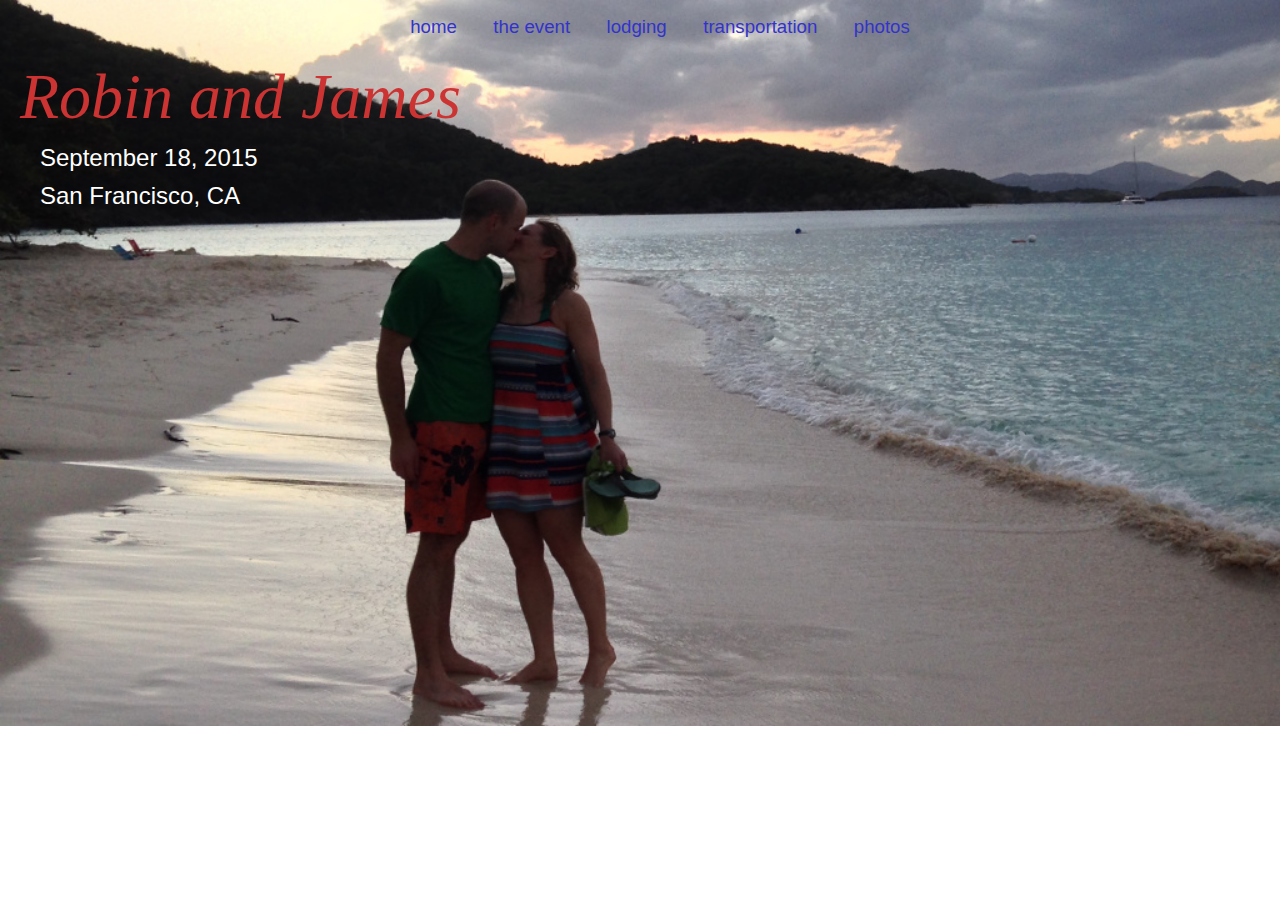
==== index.html @ 1e444aab "Embiggen some fonts" ====
<!DOCTYPE html>
<html>
  <head>
    <meta http-equiv="Content-Type" content="text/html; charset=utf-8">
    <title>Robin and James</title>
    <link rel="stylesheet" type="text/css" href="style.css">
    <style>
      body {
        padding: 0;
        margin: 0;
      }
      #overlay0 {
        position: absolute;
        top: 0px;
        width: 100%;
      }
      #title1 {
        font-family: Georgia, serif;
        font-size: 48pt;
        font-style: italic;
        color: #cc3333;
        margin-top: 14px;
        margin-left: 20px;
      }
      #title2 {
        font-size: 18pt;
        color: white;
        margin-top: 10px;
        margin-left: 40px;
      }
      #title3 {
        font-size: 18pt;
        color: white;
        margin-top: 10px;
        margin-left: 40px;
      }
    </style>
  </head>
  <body>
    <img src="honeymoon-beach.jpg" width="100%" />
    <div id="overlay0">
      <div class="nav">
        <ul>
          <li><a href="">home</a></li>
          <li><a href="event">the event</a></li>
          <li><a href="lodging">lodging</a></li>
          <li><a href="transportation">transportation</a></li>
          <li><a href="photos">photos</a></li>
        </ul>
      </div>
      <div id="title1">Robin and James</div>
      <div id="title2">September 18, 2015</div>
      <div id="title3">San Francisco, CA</div>
    </div>
  </body>
</html>
---- style.css ----
h1, h2, h3, h4, h5, h6, p, div, span, li {
  font-family: Verdana, Geneva, sans-serif;
}

div.nav {
  height: 30px;
}

div.nav ul {
  list-style: none;
  text-align: center;
}

div.nav ul li {
  display: inline;
  margin-left: 12pt;
  margin-right: 12pt;
}

div.nav a {
  text-decoration: none;
  color: #3333cc;
  font-size: 14pt;
}
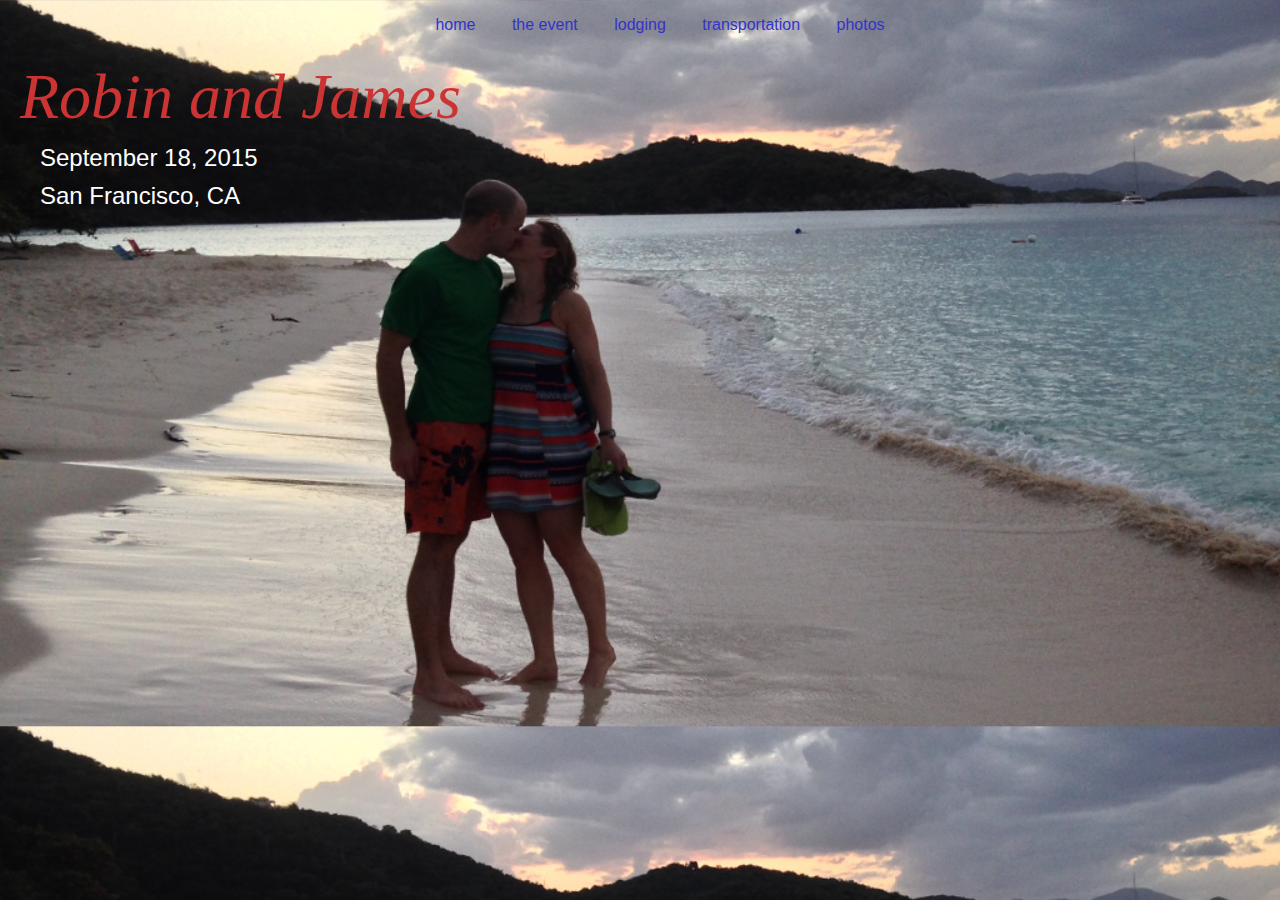
==== commit d944947c: "Formatting tweaks, drop overlay" ====
--- a/index.html
+++ b/index.html
@@ -8,11 +8,8 @@
       body {
         padding: 0;
         margin: 0;
-      }
-      #overlay0 {
-        position: absolute;
-        top: 0px;
-        width: 100%;
+        background-image: url(honeymoon-beach.jpg);
+        background-size: 100%;
       }
       #title1 {
         font-family: Georgia, serif;
@@ -37,20 +34,20 @@
     </style>
   </head>
   <body>
-    <img src="honeymoon-beach.jpg" width="100%" />
-    <div id="overlay0">
-      <div class="nav">
-        <ul>
-          <li><a href="">home</a></li>
-          <li><a href="event">the event</a></li>
-          <li><a href="lodging">lodging</a></li>
-          <li><a href="transportation">transportation</a></li>
-          <li><a href="photos">photos</a></li>
-        </ul>
-      </div>
-      <div id="title1">Robin and James</div>
-      <div id="title2">September 18, 2015</div>
-      <div id="title3">San Francisco, CA</div>
+
+    <div class="nav">
+      <ul>
+        <li><a href="">home</a></li>
+        <li><a href="event">the event</a></li>
+        <li><a href="lodging">lodging</a></li>
+        <li><a href="transportation">transportation</a></li>
+        <li><a href="photos">photos</a></li>
+      </ul>
     </div>
+
+    <div id="title1">Robin and James</div>
+    <div id="title2">September 18, 2015</div>
+    <div id="title3">San Francisco, CA</div>
+
   </body>
 </html>
--- a/style.css
+++ b/style.css
@@ -20,5 +20,4 @@
 div.nav a {
   text-decoration: none;
   color: #3333cc;
-  font-size: 14pt;
 }
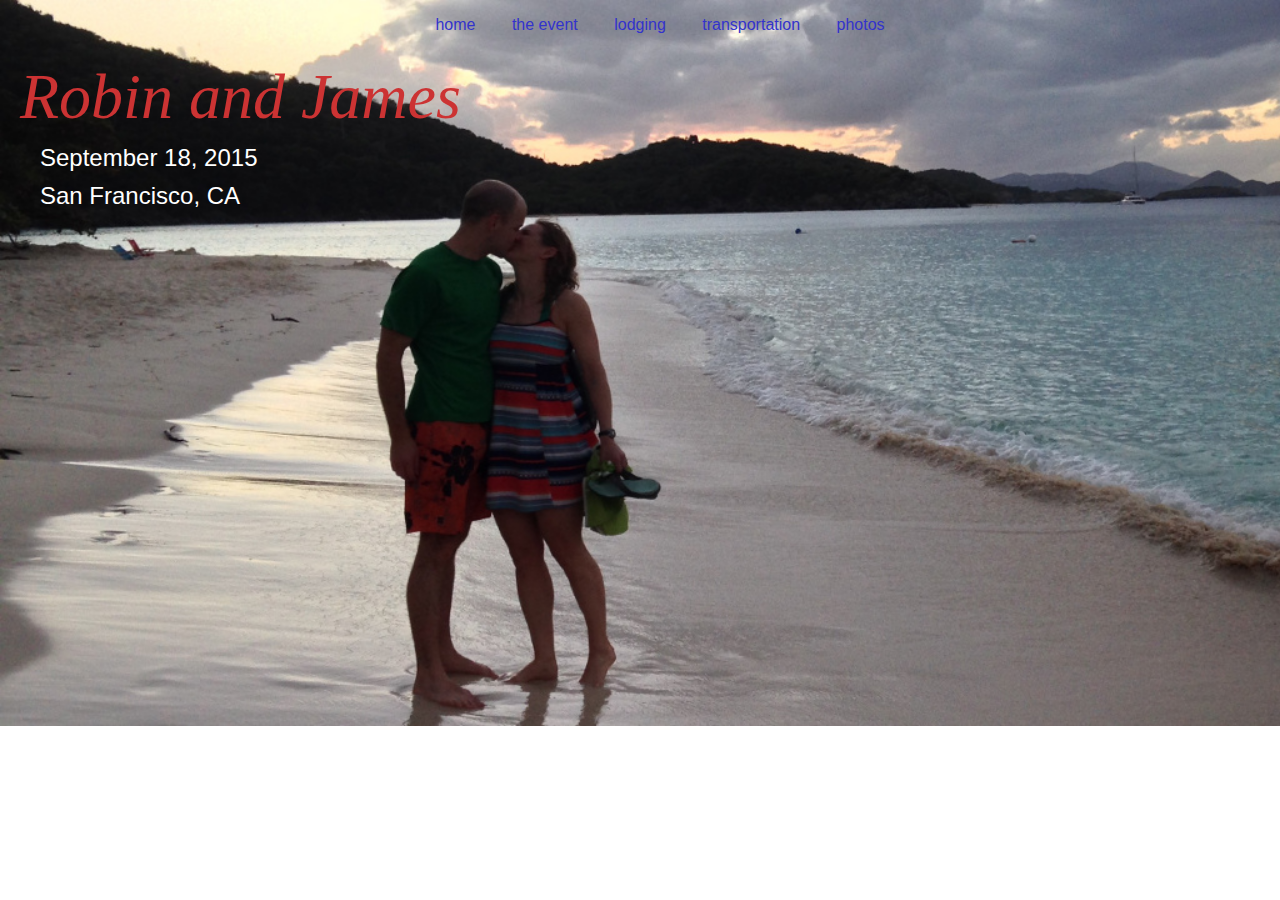
==== commit f9962077: "Don't repeat the background" ====
--- a/index.html
+++ b/index.html
@@ -10,6 +10,7 @@
         margin: 0;
         background-image: url(honeymoon-beach.jpg);
         background-size: 100%;
+        background-repeat: no-repeat;
       }
       #title1 {
         font-family: Georgia, serif;
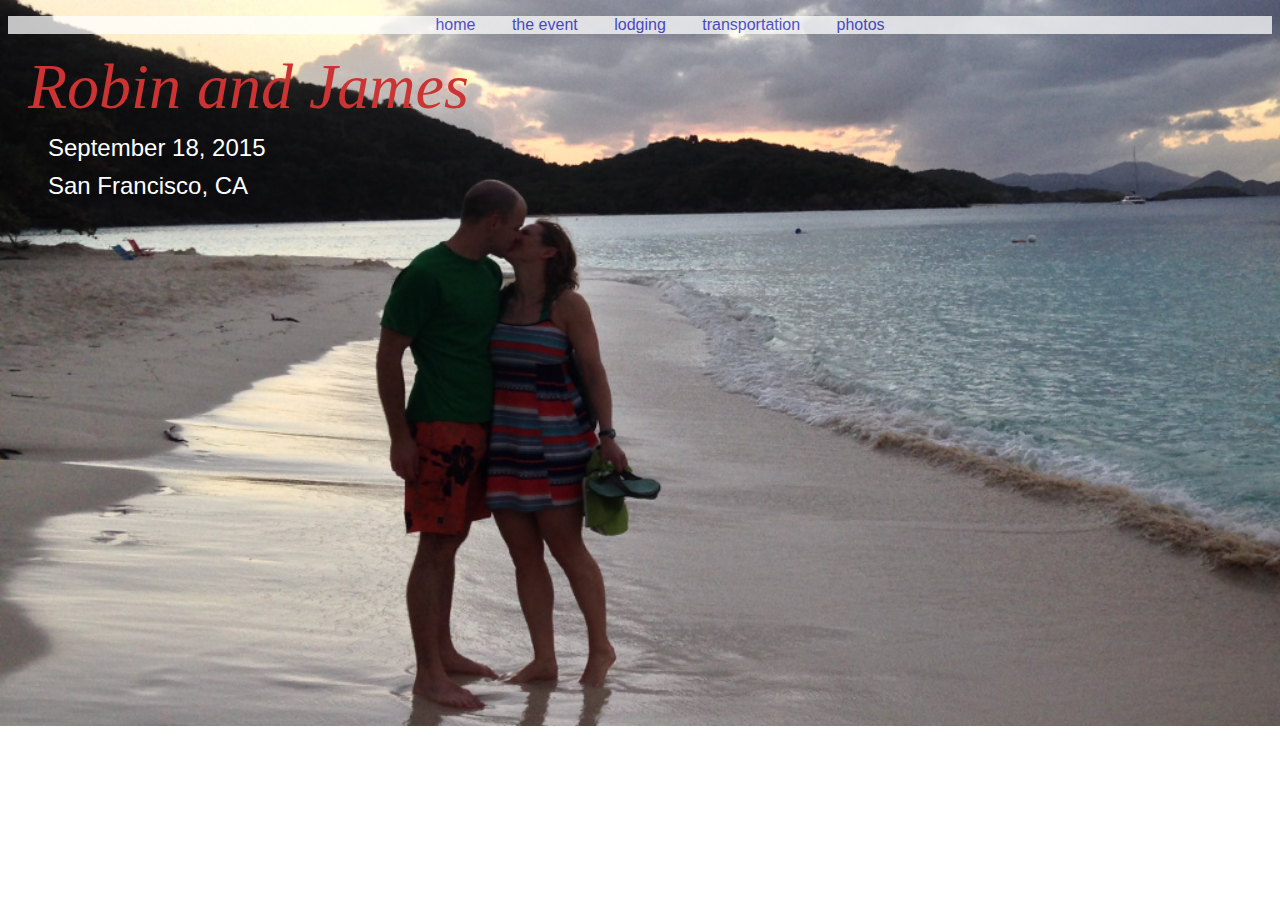
==== commit 95cc850a: "White nav background" ====
--- a/index.html
+++ b/index.html
@@ -5,9 +5,12 @@
     <title>Robin and James</title>
     <link rel="stylesheet" type="text/css" href="style.css">
     <style>
+      div.nav {
+        background-color: white;
+        opacity: 0.75;
+      }
       body {
         padding: 0;
-        margin: 0;
         background-image: url(honeymoon-beach.jpg);
         background-size: 100%;
         background-repeat: no-repeat;
--- a/style.css
+++ b/style.css
@@ -3,7 +3,6 @@
 }
 
 div.nav {
-  height: 30px;
 }
 
 div.nav ul {
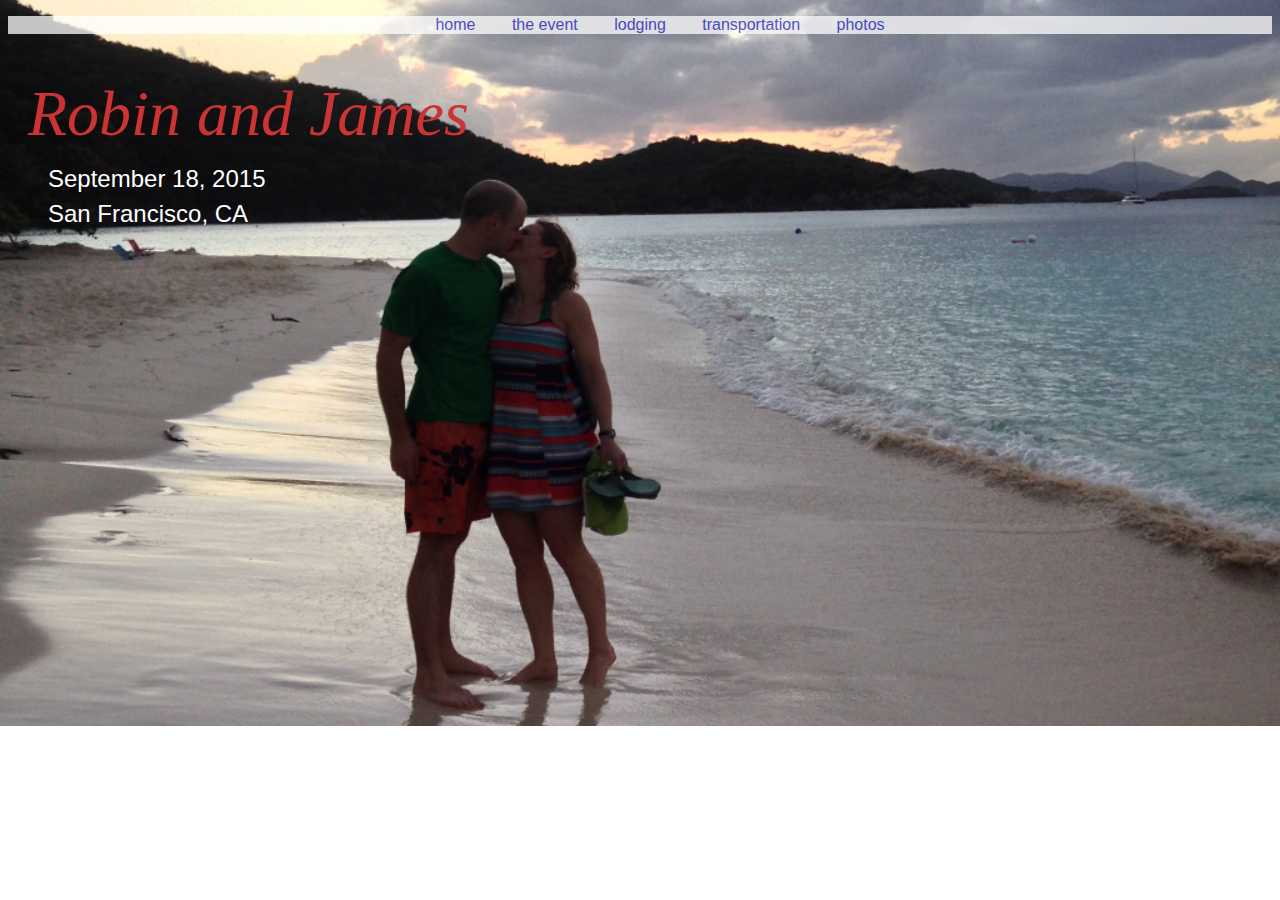
==== commit 4a74d5ba: "Cleanup CSS a bit" ====
--- a/index.html
+++ b/index.html
@@ -5,35 +5,27 @@
     <title>Robin and James</title>
     <link rel="stylesheet" type="text/css" href="style.css">
     <style>
-      div.nav {
-        background-color: white;
-        opacity: 0.75;
-      }
       body {
-        padding: 0;
         background-image: url(honeymoon-beach.jpg);
         background-size: 100%;
         background-repeat: no-repeat;
       }
-      #title1 {
+      h1 {
         font-family: Georgia, serif;
         font-size: 48pt;
         font-style: italic;
         color: #cc3333;
-        margin-top: 14px;
+        margin-bottom: 14px;
         margin-left: 20px;
+        font-weight: normal;
       }
-      #title2 {
+      h2 {
         font-size: 18pt;
         color: white;
-        margin-top: 10px;
         margin-left: 40px;
-      }
-      #title3 {
-        font-size: 18pt;
-        color: white;
-        margin-top: 10px;
-        margin-left: 40px;
+        margin-top: 7px;
+        margin-bottom: 7px;
+        font-weight: normal;
       }
     </style>
   </head>
@@ -49,9 +41,9 @@
       </ul>
     </div>
 
-    <div id="title1">Robin and James</div>
-    <div id="title2">September 18, 2015</div>
-    <div id="title3">San Francisco, CA</div>
+    <h1>Robin and James</h1>
+    <h2>September 18, 2015</h2>
+    <h2>San Francisco, CA</h2>
 
   </body>
 </html>
--- a/style.css
+++ b/style.css
@@ -3,6 +3,8 @@
 }
 
 div.nav {
+  background-color: white;
+  opacity: 0.75;
 }
 
 div.nav ul {
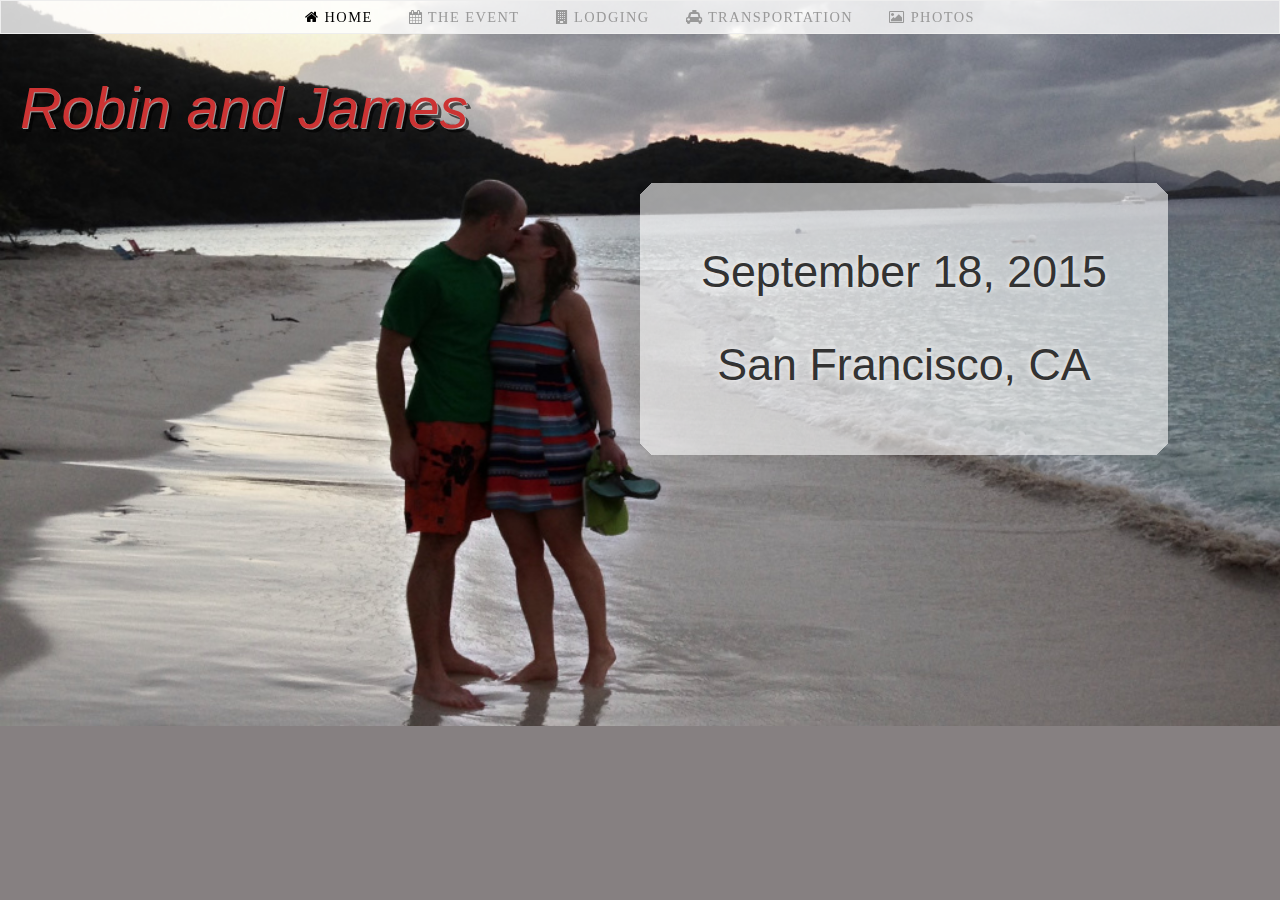
==== commit 2df116b3: "first go at polish" ====
--- a/index.html
+++ b/index.html
@@ -4,46 +4,27 @@
     <meta http-equiv="Content-Type" content="text/html; charset=utf-8">
     <title>Robin and James</title>
     <link rel="stylesheet" type="text/css" href="style.css">
-    <style>
-      body {
-        background-image: url(honeymoon-beach.jpg);
-        background-size: 100%;
-        background-repeat: no-repeat;
-      }
-      h1 {
-        font-family: Georgia, serif;
-        font-size: 48pt;
-        font-style: italic;
-        color: #cc3333;
-        margin-bottom: 14px;
-        margin-left: 20px;
-        font-weight: normal;
-      }
-      h2 {
-        font-size: 18pt;
-        color: white;
-        margin-left: 40px;
-        margin-top: 7px;
-        margin-bottom: 7px;
-        font-weight: normal;
-      }
-    </style>
   </head>
-  <body>
+  <body class="home">
 
     <div class="nav">
       <ul>
-        <li><a href="">home</a></li>
-        <li><a href="event">the event</a></li>
-        <li><a href="lodging">lodging</a></li>
-        <li><a href="transportation">transportation</a></li>
-        <li><a href="photos">photos</a></li>
+        <li><a class="current-page" href="/"><i class="fa fa-home"></i> home</a></li>
+        <li><a href="event"><i class="fa fa-calendar"></i> the event</a></li>
+        <li><a href="lodging"><i class="fa fa-building"></i> lodging</a></li>
+        <li><a href="transportation"><i class="fa fa-cab"></i> transportation</a></li>
+        <li><a href="photos"><i class="fa fa-photo"></i> photos</a></li>
       </ul>
     </div>
 
     <h1>Robin and James</h1>
-    <h2>September 18, 2015</h2>
-    <h2>San Francisco, CA</h2>
+    <div class="desc">
+      <div class="desc-inner">
+        <h2>September 18, 2015</h2>
+        <h2>San Francisco, CA</h2>
+      </div>
+    </div>
 
+  <script src="//use.edgefonts.net/abril-fatface;merriweather:n3,n4,n7,n9.js"></script>
   </body>
 </html>
--- a/style.css
+++ b/style.css
@@ -1,24 +1,196 @@
-h1, h2, h3, h4, h5, h6, p, div, span, li {
-  font-family: Verdana, Geneva, sans-serif;
+@import "//maxcdn.bootstrapcdn.com/font-awesome/4.2.0/css/font-awesome.min.css";
+
+body {
+  margin: 0;
+  background: #fff url(retro-white.png);
+  font-family: merriweather, serif;
+  font-weight: 300;
+  line-height: 1.5;
+}
+
+body.home {
+  background-color: #868081;
+  background-image: url(honeymoon-beach.jpg);
+  background-size: cover;
+  background-repeat: no-repeat;
+}
+
+h1, h2, h3, h4, h5, h6 {
+  font-family: abril-fatface, Geneva, sans-serif;
+  line-height: 1.25;
+  font-weight: normal;
+}
+
+h1 {
+  font-size: 2em;
+  font-style: italic;
+  color: #cc3333;
+  /*margin-bottom: 14px;
+  margin-left: 20px;*/
+  text-shadow: 1px 1px 0 rgba(255,255,255,0.6),
+    4px 4px 0 rgba(0,0,0,0.6);
+}
+h2 {
+  font-size: 1.6em;
+  color: magenta;
+  /*margin-left: 40px;
+  margin-top: 7px;
+  margin-bottom: 7px;*/
+}
+h3 {
+  font-size: 1.4em;
+}
+h4 {
+  font-size: 1.2em;
+}
+h5 {
+  font-size: 1em;
+}
+
+
+.home h1 {
+  margin-left: 20px;
+}
+
+.desc {
+  background: rgba(255,255,255,0.6); /* fallback */
+  padding: 0.5em;
+  width: 80%;
+  margin: 0 auto;
+  text-align: center;
+}
+.desc-inner {
+  padding: 1em;
+  /*border: 1px solid rgba(0,0,0,0.4);*/
+}
+
+.desc-inner h2 {
+  color: #333;
+  text-shadow: 0 0 6px white;
 }
 
 div.nav {
-  background-color: white;
-  opacity: 0.75;
+  height: 32px;
+  color: #ededed;
+  background-color: rgba(255,255,255,0.8);
+  border: 1px solid #eee;
+  font-weight: 400;
+  transform-style: preserve-3d;
 }
 
 div.nav ul {
+  padding: 0;
+  margin: 0;
   list-style: none;
+  /*list-style-position: inside;*/
   text-align: center;
 }
 
 div.nav ul li {
+  font-size: 0.9em;
+  line-height: 32px;
+  text-transform: uppercase;
   display: inline;
-  margin-left: 12pt;
-  margin-right: 12pt;
+  margin: 0;
+  padding: 8px 8px;
+  position: relative;
+  top: 50%;
+  transform: translateY(-50%);
 }
 
 div.nav a {
+  margin: 0;
+  padding: 0 8px;
+  letter-spacing: 0.1em;
   text-decoration: none;
-  color: #3333cc;
+  color: #999;
+  background: transparent;
+  transition: all 300ms ease-out;
 }
+div.nav a:hover {
+  color: #000;
+}
+div.nav a.current-page {
+  color: #000;
+}
+
+
+div.thumbnail {
+  width: 220px;
+  height: 220px;
+  float: left;
+  margin: 10px;
+}
+
+.content {
+  width: 98%;
+}
+
+.content em {
+  font-weight: 400;
+  font-style: italic;
+}
+
+.content strong {
+  font-weight: 700;
+  font-style: normal;
+}
+
+footer {
+  margin: 2em 0;
+  text-align: center;
+  border-bottom: 1px solid #eee;
+}
+.made {
+  position: relative;
+  top: 0.8em;
+  font-family: abril-fatface, Geneva, sans-serif;
+  font-size: 0.8em;
+  font-style: italic;
+  color: #999;
+  padding: 0 0.8em;
+  background: rgba(255,255,255,0.8);
+}
+
+@media screen and (min-width: 481px) {
+  h1 { font-size: 3.6em; }
+  h2 { font-size: 2.8em; }
+  h3 { font-size: 2.2em; }
+  h4 { font-size: 1.6em; }
+  h5 { font-size: 1.2em; }
+
+  .content {
+    width: 90%;
+    margin: 0 auto;
+  }
+
+
+
+}
+
+@media screen and (min-width: 800px) {
+  .content { width: 80%; }
+
+  .desc {
+    background: rgba(255,255,255,0.6); /* fallback */
+    background:
+      linear-gradient(135deg, transparent 8px, rgba(255,255,255,0.6) 0) top left,
+      linear-gradient(225deg, transparent 8px, rgba(255,255,255,0.6) 0) top right,
+      linear-gradient(315deg, transparent 8px, rgba(255,255,255,0.6) 0) bottom right,
+      linear-gradient(45deg,  transparent 8px, rgba(255,255,255,0.6) 0) bottom left;
+    background-size: 50% 50%;
+    background-repeat: no-repeat;
+    padding: 0.5em;
+    width: 40%;
+    text-align: center;
+    margin-left: 50%;
+  }
+  .desc-inner {
+    padding: 1em;
+    /*border: 1px solid rgba(0,0,0,0.4);*/
+  }
+}
+
+@media screen and (min-width: 1030px) {
+  .content { width: 70%;}
+}
